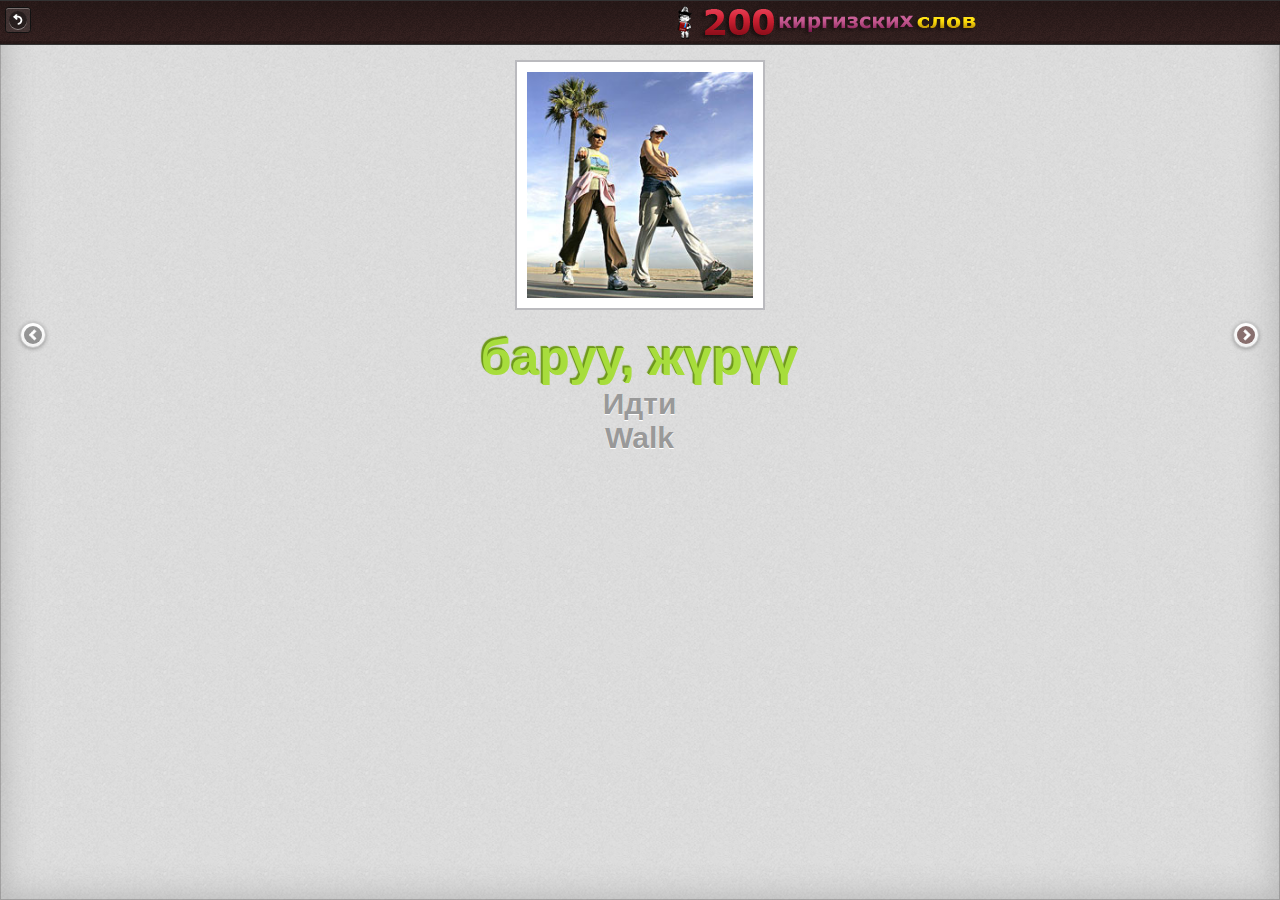
==== action.html @ 0fd7f8eb "First commit" ====
<!DOCTYPE html>
<html>
    <head>
        <meta charset="utf-8" />
        <meta name="viewport" content="width=device-width, initial-scale=1" />
        <meta name="apple-mobile-web-app-capable" content="yes" />
        <meta name="apple-mobile-web-app-status-bar-style" content="black" />
        <title>
        </title>
		
		<link rel="stylesheet" href="css/jquery.mobile.structure-1.2.0.min.css" />
		<link rel="stylesheet" href="css/jquery.mobile-1.2.0.min.css" />
		<link rel="stylesheet" href="css/custom.css" />
		
		<script src="js/jquery-1.7.1.min.js"></script>
		<script src="js/jquery.mobile-1.2.0.min.js"></script>
        <link rel="stylesheet" href="css/my.css" />	        
		<script src="js/my.js"></script>
		<script>
	    var number;
	     number = 1; // start global declaration for numbers   - start from 1 
		 var maxslides = 23;  // maimum number of words to show
	    nText = new Array(
	    {"main":"text1","img":"0","mtext":"0"},
	    {"main":"баруу, жүрүү","img":"walk","mtext":"Идти<br/>Walk"},
	    {"main":"алуу","img":"take","mtext":"Брать<br/>Take"},
	    {"main":"жүгүрүү","img":"run","mtext":"Бежать<br/>Run"},
	    {"main":"берүү","img":"give","mtext":"Давать<br/>Give"},
	    {"main":"окуу","img":"read","mtext":"Читать<br/>Read"},
		{"main":"сүйлөө","img":"talk","mtext":"Говорить<br/>Talk"},
		{"main":"жазуу","img":"write","mtext":"Писать<br/>Write"},		
		{"main":"жеш","img":"eat","mtext":"Кушать<br/>Eat"},
		{"main":"бышыруу","img":"cook","mtext":"Готовить<br/>Cook"},		
		{"main":"ойноо","img":"play","mtext":"Играть<br/>Play"},
		{"main":"секирүү","img":"jump","mtext":"Прыгать<br/>Jump"},
		{"main":"уктоо","img":"sleep","mtext":"Спасть<br/>Sleep"},
		{"main":"сатып алуу","img":"buy","mtext":"Покупать<br/>Buy"},
		{"main":"сүрөт тартуу","img":"draw","mtext":"Рисовать<br/>Draw"},
		{"main":"бийлөө","img":"dance","mtext":"Танцевать<br/>Dance"},
		{"main":"ачуу","img":"open","mtext":"Открывать<br/>Open"},		
		{"main":"жылмаюу","img":"smile","mtext":"Улыбаться<br/>Smile"},
		{"main":"ыйлоо","img":"cry","mtext":"Плакать<br/>Cry"},
		{"main":"ичүү","img":"drink","mtext":"Пить<br/>Drink"},
		{"main":"отуруу","img":"sit","mtext":"Сидеть<br/>Sit"},
		{"main":"туруу","img":"stand","mtext":"Стоять<br/>Stand"},
		{"main":"кароо","img":"look","mtext":"Смотреть<br/>Look"},
		{"main":"ойлонуу","img":"think","mtext":"Думать<br/>Think"}
	    );
				
		</script>
	   
    </head>
    <body>
		  
       <!-- <div data-role="page" id="numbers" data-add-back-btn="true">  -->
			<div data-role="page" id="page2" >
			<div data-role="header"> 
				<a href="." data-rel="back" data-icon="back" data-iconpos="notext">&nbsp;</a> <h1> Restaurant Picker</h1>
			</div> 
            
			<div data-role="content">
				
				
                <a href="#" id="play">
					<div style=" text-align:center">                  
                        <img id="numberimage" src="assets/walk.jpg" alt="image" style="height: 250px;" />                   
					</div>
                </a>
                <div class="ui-grid-b">
                    <div class="ui-block-a" style="text-align: center; width:10%;">
						<a href="#prev" id="prev" style="" data-rel="next" data-role="button" data-icon="arrow-l" data-iconpos="notext">&nbsp;</a>
                        
                    </div>
                    <div class="ui-block-b" style="text-align: center; width:80%;">
                        <h3 id="mainnum">баруу, жүрүү</h3>
						<h4 id="text">Идти<br/>Walk</h3>
                    </div>
                    <div class="ui-block-c" style="text-align: center; width:10%;">
						<a href="#next" id="next" style="float: right;" data-rel="next" data-role="button" data-icon="arrow-r" data-iconpos="notext" >&nbsp;</a>
                        
                    </div>
                </div>
            </div>
        </div>
		
        
    </body>
    
</html>
---- css/custom.css ----
/*** general styling */
.ui-page.ui-body-c{
background:url(images/bg.png);
box-shadow:  0px 0px 30px 5px rgba(107, 105, 105, 0.3) inset,
 0px 0px 0px 1px rgba(107, 105, 105, 0.4) inset;

}

.ui-icon.ui-icon-arrow-r {
background-color:rgb(136, 111, 110);
}
.ui-corner-all, 
.ui-corner-top,
.ui-corner-bottom,
.ui-corner-tl,
.ui-corner-tr,
.ui-corner-bl,
.ui-header .ui-btn-corner-all,
.ui-listview-filter .ui-btn-corner-all,
#restau_infos .ui-btn-corner-all,
#contact_buttons .ui-btn-corner-all,
#notation .ui-btn-corner-all{
border-radius:0.2em;
}

.ui-btn-active {
background: #654644; /* Old browsers */
background: -moz-linear-gradient(top,  #654644 0%, #331c1b 100%); /* FF3.6+ */
background: -webkit-gradient(linear, left top, left bottom, color-stop(0%,#654644), color-stop(100%,#331c1b)); /* Chrome,Safari4+ */
background: -webkit-linear-gradient(top,  #654644 0%,#331c1b 100%); /* Chrome10+,Safari5.1+ */
background: -o-linear-gradient(top,  #654644 0%,#331c1b 100%); /* Opera 11.10+ */
background: -ms-linear-gradient(top,  #654644 0%,#331c1b 100%); /* IE10+ */
background: linear-gradient(top,  #654644 0%,#331c1b 100%); /* W3C */
color:#fff !important;
}
.ui-content .choice_list  .ui-btn-active .ui-link-inherit,
.ui-btn-down-c a.ui-link-inherit,
#home .ui-btn-down-c a.ui-link-inherit{
color:#fff !important;
}

img{
max-width: 100%;
height: auto; width: auto;
-webkit-box-sizing: border-box;
-moz-box-sizing: border-box;
box-sizing: border-box;
}
.ui-grid-a .ui-block-a, .ui-grid-a .ui-block-b {
    width: 48%;
    padding:1%;
}





/* title bar */
.ui-header.ui-bar-a{
background:url(images/header_bg.png);
}
.ui-header .ui-title {
text-indent:-9999px;
font-size:0px;
background:url(images/header_logo.png) no-repeat 69% 5px ;
height:33px;
padding:5px 0 5px 50px;
margin:0px;
}

.ui-header  .ui-btn-up-a  {
background:rgba(255, 255, 255, 0.1);
box-shadow:none;
}
.ui-header  .ui-btn-hover-a {
background:rgba(0, 0, 0, 0.3);
box-shadow:none;
}




/*** home **/

#branding{
background:url(images/logo.png) no-repeat;
width:322px;
height:110px;
text-indent:-999px;
font-size:0px;
margin:-10px auto 0 auto;
border-bottom:1px solid rgba(65, 38, 37, 0.6);
}

.choice_list h1{
margin-top:30px;
font-size:18px;
color:rgb(65, 38, 37);
font-weight:normal;
font-style:italic;
padding:5px 0 6px 50px;
background:url(images/pagination.png) no-repeat;
}

#home .choice_list h1{
background-position: 0 -16px;
}
#home .choice_list  h3{
padding-top:10px;
color:rgb(63, 41, 39);
}
#home .choice_list .ui-btn-active  a.ui-link-inherit h3{
color:#fff;
}
.choice_list  img{
padding:3px;
}



/** Chose the town **/

#choisir_ville .choice_list h1{
background-position: 0 -72px;
margin-bottom:20px;
}
#choisir_ville .choice_list a{
padding-top:10px;
color:rgb(63, 41, 39);
}
#choisir_ville .ui-listview-filter a{
padding-top:0px;
}


/** choix du restaurant **/
#choisir_restau .choice_list h1{
background-position: 0 -132px;
margin:10px auto 20px auto;
}
#choisir_restau .choice_list a{
padding-top:10px;
color:rgb(63, 41, 39);
}

#choisir_restau .classement{
display:inline-bloc;
background:url(images/pagination.png) no-repeat  0 -182px;
height:22px;
text-indent:-999px;
font-size:0px;
}

#choisir_restau .one{
width:30px;
}
#choisir_restau .two{
width:55px;
}
#choisir_restau .three{
width:75px;
}
#choisir_restau .four{
width:99px;
}







/** restau **/
#restau_infos,
#contact_infos {
color:rgb(63, 41, 39);
font-size:14px;
}
#restau_infos h1,
#contact_infos h2,
#notation h2{
color:rgb(63, 41, 39);
font-size:18px;
margin:0 auto 5px auto;
}

#restau_infos p,
#restau_infos ul,
#contact_infos p{
margin:2px auto 5px auto;
}
#restau_infos ul{
padding:0 0 0 10px;
}
#restau_infos ul  li{
list-style-type:square;
margin-left:5px;
}

#restau_infos .ui-block-b .ui-btn {
font-size:12px;
}
#restau_infos .ui-block-b .ui-btn-inner{
padding:5px;
}

#contact_buttons a{
color:rgb(63, 41, 39);
}

.ui-icon-maps {
background: rgb(63, 41, 39) url(images/maps.png) no-repeat;
}
.ui-icon-tel{
background: rgb(63, 41, 39) url(images/phone.png) no-repeat;
}

/** add the stars to the drop down */
#note_utilisateur-menu a{
padding-left:100px;
position:relative;
}

#note_utilisateur-button span.ui-btn-text{
background:url(images/pagination.png) no-repeat;
} 

#note_utilisateur-button span.ui-btn-inner{
	padding-left:5px;
} 

#note_utilisateur-menu li a:before{
content: "   ";
display:inline-block;
width:115px;
height:20px;
background:url(images/pagination.png) no-repeat;
position:absolute;
left:0px;
}
.one #note_utilisateur-button span.ui-btn-text,
#note_utilisateur-menu li a:before{
background-position: -75px -182px;
}
.two #note_utilisateur-button span.ui-btn-text,
#note_utilisateur-menu li + li a:before{
background-position: -52px -182px;
}
.three #note_utilisateur-button span.ui-btn-text,
#note_utilisateur-menu li + li +li a:before{
background-position: -27px -182px;
}
.four #note_utilisateur-button span.ui-btn-text,
#note_utilisateur-menu li + li +li +li a:before{
background-position: -2px -182px;
}
---- css/my.css ----
/* Put your custom CSS here */
.ui-block-b h3{
	margin: 0.3em 0;
	font-size: 1.7em;
}

#ennum{
	color: blueviolet;
}

#kgnum{
	color: green;
}

#runum{
	color: red;
}

#mainnum{
	font-size:50px;
	color: hsl(80, 70%, 55%);
	text-shadow: -1px -1px 0 hsl(80, 70%, 35%),
	             -2px -2px 1px hsl(80, 70%, 35%);
	margin-bottom: 0px;
}

#numberimage
{
	border: 2px solid rgb(186, 186, 190);
	padding: 10px;
	background-color: white;
}

h4{
	color: #999;
	font-size: 30px;
	margin-top: 0px;
}


h3 span
{
	color: #999;
	font-size: small;
}


.ui-listview-inset .ui-li{
	margin: 4px;
	width: 350px;
	float: left;
}

.ui-li .ui-icon{
	margin-right: 30px;
}
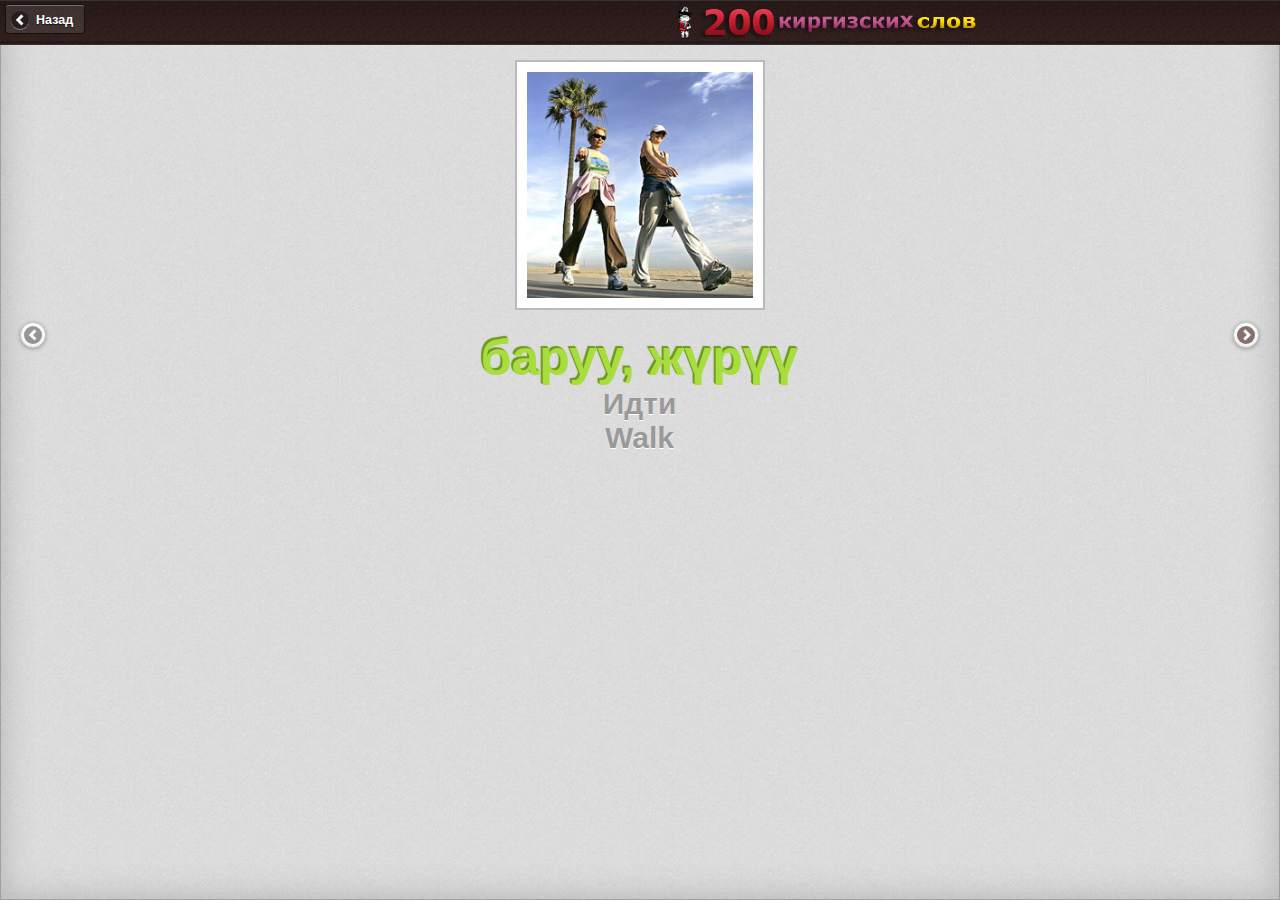
==== commit 8be9ab94: "fix for translations" ====
--- a/action.html
+++ b/action.html
@@ -22,7 +22,7 @@
 		 var maxslides = 23;  // maimum number of words to show
 	    nText = new Array(
 	    {"main":"text1","img":"0","mtext":"0"},
-	    {"main":"баруу, жүрүү","img":"walk","mtext":"Идти<br/>Walk"},
+	    {"main":"басуу ","img":"walk","mtext":"Идти<br/>Walk"}, // переозвучит басуу  - баруу, жүрүү
 	    {"main":"алуу","img":"take","mtext":"Брать<br/>Take"},
 	    {"main":"жүгүрүү","img":"run","mtext":"Бежать<br/>Run"},
 	    {"main":"берүү","img":"give","mtext":"Давать<br/>Give"},
@@ -30,7 +30,7 @@
 		{"main":"сүйлөө","img":"talk","mtext":"Говорить<br/>Talk"},
 		{"main":"жазуу","img":"write","mtext":"Писать<br/>Write"},		
 		{"main":"жеш","img":"eat","mtext":"Кушать<br/>Eat"},
-		{"main":"бышыруу","img":"cook","mtext":"Готовить<br/>Cook"},		
+		{"main":"тамак жасоо","img":"cook","mtext":"Готовить<br/>Cook"},	//переозвучить 	
 		{"main":"ойноо","img":"play","mtext":"Играть<br/>Play"},
 		{"main":"секирүү","img":"jump","mtext":"Прыгать<br/>Jump"},
 		{"main":"уктоо","img":"sleep","mtext":"Спасть<br/>Sleep"},
@@ -55,7 +55,7 @@
        <!-- <div data-role="page" id="numbers" data-add-back-btn="true">  -->
 			<div data-role="page" id="page2" >
 			<div data-role="header"> 
-				<a href="." data-rel="back" data-icon="back" data-iconpos="notext">&nbsp;</a> <h1> Restaurant Picker</h1>
+				<a href="." data-rel="back" data-icon="arrow-l" data-iconpos="left">Назад</a> <h1> </h1>
 			</div> 
             
 			<div data-role="content">
@@ -83,7 +83,29 @@
             </div>
         </div>
 		
-        
+		<!-- Yandex.Metrika counter -->
+		<script type="text/javascript">
+		(function (d, w, c) {
+		    (w[c] = w[c] || []).push(function() {
+		        try {
+		            w.yaCounter13790767 = new Ya.Metrika({id:13790767, enableAll: true, trackHash:true, webvisor:true});
+		        } catch(e) {}
+		    });
+
+		    var n = d.getElementsByTagName("script")[0],
+		        s = d.createElement("script"),
+		        f = function () { n.parentNode.insertBefore(s, n); };
+		    s.type = "text/javascript";
+		    s.async = true;
+		    s.src = (d.location.protocol == "https:" ? "https:" : "http:") + "//mc.yandex.ru/metrika/watch.js";
+
+		    if (w.opera == "[object Opera]") {
+		        d.addEventListener("DOMContentLoaded", f);
+		    } else { f(); }
+		})(document, window, "yandex_metrika_callbacks");
+		</script>
+		<noscript><div><img src="//mc.yandex.ru/watch/13790767" style="position:absolute; left:-9999px;" alt="" /></div></noscript>
+		<!-- /Yandex.Metrika counter -->
     </body>
     
 </html>
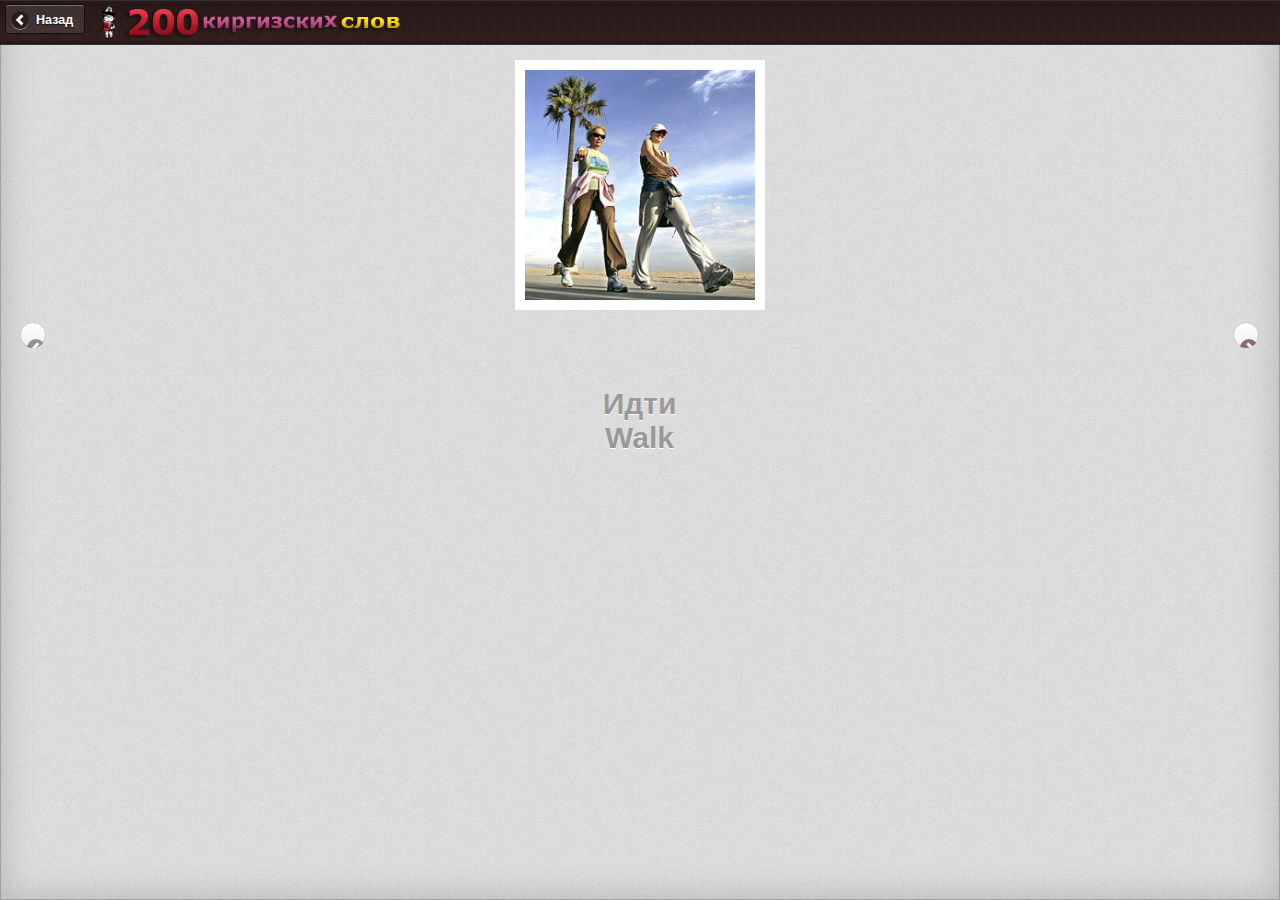
==== commit 190c9ace: "refactoring of class name" ====
--- a/action.html
+++ b/action.html
@@ -63,7 +63,7 @@
 				
                 <a href="#" id="play">
 					<div style=" text-align:center">                  
-                        <img id="numberimage" src="assets/walk.jpg" alt="image" style="height: 250px;" />                   
+                        <img id="itemimage" src="assets/walk.jpg" alt="image" style="height: 250px;" />                   
 					</div>
                 </a>
                 <div class="ui-grid-b">
--- a/css/custom.css
+++ b/css/custom.css
@@ -9,7 +9,7 @@
 .ui-icon.ui-icon-arrow-r {
 background-color:rgb(136, 111, 110);
 }
-.ui-corner-all, 
+.ui-corner-all,
 .ui-corner-top,
 .ui-corner-bottom,
 .ui-corner-tl,
@@ -62,7 +62,7 @@
 .ui-header .ui-title {
 text-indent:-9999px;
 font-size:0px;
-background:url(images/header_logo.png) no-repeat 69% 5px ;
+background:url(images/header_logo.png) no-repeat 100px 5px ;
 height:33px;
 padding:5px 0 5px 50px;
 margin:0px;
@@ -89,7 +89,6 @@
 text-indent:-999px;
 font-size:0px;
 margin:-10px auto 0 auto;
-border-bottom:1px solid rgba(65, 38, 37, 0.6);
 }
 
 .choice_list h1{
@@ -223,11 +222,11 @@
 
 #note_utilisateur-button span.ui-btn-text{
 background:url(images/pagination.png) no-repeat;
-} 
+}
 
 #note_utilisateur-button span.ui-btn-inner{
 	padding-left:5px;
-} 
+}
 
 #note_utilisateur-menu li a:before{
 content: "   ";
@@ -254,5 +253,3 @@
 #note_utilisateur-menu li + li +li +li a:before{
 background-position: -2px -182px;
 }
-
-
--- a/css/my.css
+++ b/css/my.css
@@ -1,4 +1,8 @@
 /* Put your custom CSS here */
+
+body{
+	    background-color: #EEE;
+}
 .ui-block-b h3{
 	margin: 0.3em 0;
 	font-size: 1.7em;
@@ -24,9 +28,9 @@
 	margin-bottom: 0px;
 }
 
-#numberimage
+#itemimage
 {
-	border: 2px solid rgb(186, 186, 190);
+	border: 0px solid rgb(186, 186, 190);
 	padding: 10px;
 	background-color: white;
 }
@@ -53,4 +57,643 @@
 
 .ui-li .ui-icon{
 	margin-right: 30px;
-}+}
+
+
+#prev{
+	/*width: 30px;
+	height: 50px;*/
+}
+
+#prev .ui-icon{
+	margin: 15px 0 0 6px;
+}
+
+#next{
+	/*width: 30px;
+	height: 50px;*/
+}
+
+#next .ui-icon{
+	margin: 15px 0 0 6px;
+}
+
+#mainnum
+{
+visibility: hidden;}
+
+
+	/* side menu experiment */
+
+	.side-menu {
+	  position: fixed;
+	  width: 300px;
+	  height: 100%;
+	  background-color: #f8f8f8;
+	  border-right: 1px solid #e7e7e7;
+	}
+	.side-menu .navbar {
+	  border: none;
+	}
+	.side-menu .navbar-header {
+	  width: 100%;
+	  border-bottom: 1px solid #e7e7e7;
+	}
+	.side-menu .navbar-nav .active a {
+	  background-color: transparent;
+	  margin-right: -1px;
+	  border-right: 5px solid #e7e7e7;
+	}
+	.side-menu .navbar-nav li {
+	  display: block;
+	  width: 100%;
+	  border-bottom: 1px solid #e7e7e7;
+	}
+	.side-menu .navbar-nav li a {
+	  padding: 15px;
+		font-size: 20px;
+	}
+	.side-menu .navbar-nav li a .glyphicon {
+	  padding-right: 10px;
+	}
+	.side-menu #dropdown {
+	  border: 0;
+	  margin-bottom: 0;
+	  border-radius: 0;
+	  background-color: transparent;
+	  box-shadow: none;
+	}
+	.side-menu #dropdown .caret {
+	  float: right;
+	  margin: 9px 5px 0;
+	}
+	.side-menu #dropdown .indicator {
+	  float: right;
+	}
+	.side-menu #dropdown > a {
+	  border-bottom: 1px solid #e7e7e7;
+	}
+	.side-menu #dropdown .panel-body {
+	  padding: 0;
+	  background-color: #f3f3f3;
+	}
+	.side-menu #dropdown .panel-body .navbar-nav {
+	  width: 100%;
+	}
+	.side-menu #dropdown .panel-body .navbar-nav li {
+	  padding-left: 15px;
+	  border-bottom: 1px solid #e7e7e7;
+	}
+	.side-menu #dropdown .panel-body .navbar-nav li:last-child {
+	  border-bottom: none;
+	}
+	.side-menu #dropdown .panel-body .panel > a {
+	  margin-left: -20px;
+	  padding-left: 35px;
+	}
+	.side-menu #dropdown .panel-body .panel-body {
+	  margin-left: -15px;
+	}
+	.side-menu #dropdown .panel-body .panel-body li {
+	  padding-left: 30px;
+	}
+	.side-menu #dropdown .panel-body .panel-body li:last-child {
+	  border-bottom: 1px solid #e7e7e7;
+	}
+	.side-menu #search-trigger {
+	  background-color: #f3f3f3;
+	  border: 0;
+	  border-radius: 0;
+	  position: absolute;
+	  top: 0;
+	  right: 0;
+	  padding: 15px 18px;
+	}
+	.side-menu .brand-name-wrapper {
+	  min-height: 50px;
+	}
+	.side-menu .brand-name-wrapper .navbar-brand {
+	  display: block;
+	}
+	.side-menu #search {
+	  position: relative;
+	  z-index: 1000;
+	}
+	.side-menu #search .panel-body {
+	  padding: 0;
+	}
+	.side-menu #search .panel-body .navbar-form {
+	  padding: 0;
+	  padding-right: 50px;
+	  width: 100%;
+	  margin: 0;
+	  position: relative;
+	  border-top: 1px solid #e7e7e7;
+	}
+	.side-menu #search .panel-body .navbar-form .form-group {
+	  width: 100%;
+	  position: relative;
+	}
+	.side-menu #search .panel-body .navbar-form input {
+	  border: 0;
+	  border-radius: 0;
+	  box-shadow: none;
+	  width: 100%;
+	  height: 50px;
+	}
+	.side-menu #search .panel-body .navbar-form .btn {
+	  position: absolute;
+	  right: 0;
+	  top: 0;
+	  border: 0;
+	  border-radius: 0;
+	  background-color: #f3f3f3;
+	  padding: 15px 18px;
+	}
+	/* Main body section */
+	.side-body {
+	  margin-left: 260px;
+	}
+	/* small screen */
+	@media (max-width: 768px) {
+	  .side-menu {
+	    position: relative;
+	    width: 100%;
+	    height: 0;
+	    border-right: 0;
+	    border-bottom: 1px solid #e7e7e7;
+	  }
+	  .side-menu .brand-name-wrapper .navbar-brand {
+	    display: inline-block;
+	  }
+	  /* Slide in animation */
+	  @-moz-keyframes slidein {
+	    0% {
+	      left: -300px;
+	    }
+	    100% {
+	      left: 10px;
+	    }
+	  }
+	  @-webkit-keyframes slidein {
+	    0% {
+	      left: -300px;
+	    }
+	    100% {
+	      left: 10px;
+	    }
+	  }
+	  @keyframes slidein {
+	    0% {
+	      left: -300px;
+	    }
+	    100% {
+	      left: 10px;
+	    }
+	  }
+	  @-moz-keyframes slideout {
+	    0% {
+	      left: 0;
+	    }
+	    100% {
+	      left: -300px;
+	    }
+	  }
+	  @-webkit-keyframes slideout {
+	    0% {
+	      left: 0;
+	    }
+	    100% {
+	      left: -300px;
+	    }
+	  }
+	  @keyframes slideout {
+	    0% {
+	      left: 0;
+	    }
+	    100% {
+	      left: -300px;
+	    }
+	  }
+	  /* Slide side menu*/
+	  /* Add .absolute-wrapper.slide-in for scrollable menu -> see top comment */
+	  .side-menu-container > .navbar-nav.slide-in {
+	    -moz-animation: slidein 300ms forwards;
+	    -o-animation: slidein 300ms forwards;
+	    -webkit-animation: slidein 300ms forwards;
+	    animation: slidein 300ms forwards;
+	    -webkit-transform-style: preserve-3d;
+	    transform-style: preserve-3d;
+	  }
+	  .side-menu-container > .navbar-nav {
+	    /* Add position:absolute for scrollable menu -> see top comment */
+	    position: fixed;
+	    left: -300px;
+	    width: 300px;
+	    top: 43px;
+	    height: 100%;
+	    border-right: 1px solid #e7e7e7;
+	    background-color: #f8f8f8;
+	    -moz-animation: slideout 300ms forwards;
+	    -o-animation: slideout 300ms forwards;
+	    -webkit-animation: slideout 300ms forwards;
+	    animation: slideout 300ms forwards;
+	    -webkit-transform-style: preserve-3d;
+	    transform-style: preserve-3d;
+	  }
+	  /* Uncomment for scrollable menu -> see top comment */
+	  /*.absolute-wrapper{
+	        width:285px;
+	        -moz-animation: slideout 300ms forwards;
+	        -o-animation: slideout 300ms forwards;
+	        -webkit-animation: slideout 300ms forwards;
+	        animation: slideout 300ms forwards;
+	        -webkit-transform-style: preserve-3d;
+	        transform-style: preserve-3d;
+	    }*/
+	  @-moz-keyframes bodyslidein {
+	    0% {
+	      left: 0;
+	    }
+	    100% {
+	      left: 300px;
+	    }
+	  }
+	  @-webkit-keyframes bodyslidein {
+	    0% {
+	      left: 0;
+	    }
+	    100% {
+	      left: 300px;
+	    }
+	  }
+	  @keyframes bodyslidein {
+	    0% {
+	      left: 0;
+	    }
+	    100% {
+	      left: 300px;
+	    }
+	  }
+	  @-moz-keyframes bodyslideout {
+	    0% {
+	      left: 300px;
+	    }
+	    100% {
+	      left: 0;
+	    }
+	  }
+	  @-webkit-keyframes bodyslideout {
+	    0% {
+	      left: 300px;
+	    }
+	    100% {
+	      left: 0;
+	    }
+	  }
+	  @keyframes bodyslideout {
+	    0% {
+	      left: 300px;
+	    }
+	    100% {
+	      left: 0;
+	    }
+	  }
+	  /* Slide side body*/
+	  .side-body {
+	    margin-left: 0px;
+	    margin-top: 60px;
+	    position: relative;
+	    -moz-animation: bodyslideout 300ms forwards;
+	    -o-animation: bodyslideout 300ms forwards;
+	    -webkit-animation: bodyslideout 300ms forwards;
+	    animation: bodyslideout 300ms forwards;
+	    -webkit-transform-style: preserve-3d;
+	    transform-style: preserve-3d;
+	  }
+	  .body-slide-in {
+	    -moz-animation: bodyslidein 300ms forwards;
+	    -o-animation: bodyslidein 300ms forwards;
+	    -webkit-animation: bodyslidein 300ms forwards;
+	    animation: bodyslidein 300ms forwards;
+	    -webkit-transform-style: preserve-3d;
+	    transform-style: preserve-3d;
+	  }
+	  /* Hamburger */
+	  .navbar-toggle {
+	    border: 0;
+	    float: left;
+	    padding: 18px;
+	    margin: 0;
+	    border-radius: 0;
+	    background-color: #f3f3f3;
+	  }
+	  /* Search */
+	  #search .panel-body .navbar-form {
+	    border-bottom: 0;
+	  }
+	  #search .panel-body .navbar-form .form-group {
+	    margin: 0;
+	  }
+	  .navbar-header {
+	    /* this is probably redundant */
+	    position: fixed;
+	    z-index: 3;
+	    background-color: #f8f8f8;
+	  }
+	  /* Dropdown tweek */
+	  #dropdown .panel-body .navbar-nav {
+	    margin: 0;
+	  }
+	}
+
+
+
+	.side-menu {
+		position: relative;
+		width: 100%;
+		height: 0;
+		border-right: 0;
+		border-bottom: 1px solid #e7e7e7;
+	}
+	.side-menu .brand-name-wrapper .navbar-brand {
+		display: inline-block;
+	}
+	/* Slide in animation */
+	@-moz-keyframes slidein {
+		0% {
+			left: -300px;
+		}
+		100% {
+			left: 10px;
+		}
+	}
+	@-webkit-keyframes slidein {
+		0% {
+			left: -300px;
+		}
+		100% {
+			left: 10px;
+		}
+	}
+	@keyframes slidein {
+		0% {
+			left: -300px;
+		}
+		100% {
+			left: 10px;
+		}
+	}
+	@-moz-keyframes slideout {
+		0% {
+			left: 0;
+		}
+		100% {
+			left: -300px;
+		}
+	}
+	@-webkit-keyframes slideout {
+		0% {
+			left: 0;
+		}
+		100% {
+			left: -300px;
+		}
+	}
+	@keyframes slideout {
+		0% {
+			left: 0;
+		}
+		100% {
+			left: -300px;
+		}
+	}
+	/* Slide side menu*/
+	/* Add .absolute-wrapper.slide-in for scrollable menu -> see top comment */
+	.side-menu-container > .navbar-nav.slide-in {
+		-moz-animation: slidein 300ms forwards;
+		-o-animation: slidein 300ms forwards;
+		-webkit-animation: slidein 300ms forwards;
+		animation: slidein 300ms forwards;
+		-webkit-transform-style: preserve-3d;
+		transform-style: preserve-3d;
+	}
+	.side-menu-container > .navbar-nav {
+		/* Add position:absolute for scrollable menu -> see top comment */
+		position: fixed;
+		left: -300px;
+		width: 300px;
+		top: 50px;
+		height: 100%;
+		border-right: 1px solid #e7e7e7;
+		background-color: #f8f8f8;
+		-moz-animation: slideout 300ms forwards;
+		-o-animation: slideout 300ms forwards;
+		-webkit-animation: slideout 300ms forwards;
+		animation: slideout 300ms forwards;
+		-webkit-transform-style: preserve-3d;
+		transform-style: preserve-3d;
+	}
+	/* Uncomment for scrollable menu -> see top comment */
+	/*.absolute-wrapper{
+				width:285px;
+				-moz-animation: slideout 300ms forwards;
+				-o-animation: slideout 300ms forwards;
+				-webkit-animation: slideout 300ms forwards;
+				animation: slideout 300ms forwards;
+				-webkit-transform-style: preserve-3d;
+				transform-style: preserve-3d;
+		}*/
+	@-moz-keyframes bodyslidein {
+		0% {
+			left: 0;
+		}
+		100% {
+			left: 300px;
+		}
+	}
+	@-webkit-keyframes bodyslidein {
+		0% {
+			left: 0;
+		}
+		100% {
+			left: 300px;
+		}
+	}
+	@keyframes bodyslidein {
+		0% {
+			left: 0;
+		}
+		100% {
+			left: 300px;
+		}
+	}
+	@-moz-keyframes bodyslideout {
+		0% {
+			left: 300px;
+		}
+		100% {
+			left: 0;
+		}
+	}
+	@-webkit-keyframes bodyslideout {
+		0% {
+			left: 300px;
+		}
+		100% {
+			left: 0;
+		}
+	}
+	@keyframes bodyslideout {
+		0% {
+			left: 300px;
+		}
+		100% {
+			left: 0;
+		}
+	}
+	/* Slide side body*/
+	.side-body {
+		margin-left: 0px;
+		margin-top: 60px;
+		position: relative;
+		-moz-animation: bodyslideout 300ms forwards;
+		-o-animation: bodyslideout 300ms forwards;
+		-webkit-animation: bodyslideout 300ms forwards;
+		animation: bodyslideout 300ms forwards;
+		-webkit-transform-style: preserve-3d;
+		transform-style: preserve-3d;
+	}
+	.body-slide-in {
+		-moz-animation: bodyslidein 300ms forwards;
+		-o-animation: bodyslidein 300ms forwards;
+		-webkit-animation: bodyslidein 300ms forwards;
+		animation: bodyslidein 300ms forwards;
+		-webkit-transform-style: preserve-3d;
+		transform-style: preserve-3d;
+	}
+	/* Hamburger */
+	.navbar-toggle {
+		border: 0;
+		float: left;
+		padding: 18px;
+		margin: 0;
+		border-radius: 0;
+		background-color: #f3f3f3;
+	}
+	/* Search */
+	#search .panel-body .navbar-form {
+		border-bottom: 0;
+	}
+	#search .panel-body .navbar-form .form-group {
+		margin: 0;
+	}
+	.navbar-header {
+		/* this is probably redundant */
+		position: fixed;
+		z-index: 3;
+		background-color: #f8f8f8;
+	}
+	/* Dropdown tweek */
+	#dropdown .panel-body .navbar-nav {
+		margin: 0;
+	}
+
+	.navbar-toggle {
+     display: block;
+}
+
+/* side menu experiment end */
+	.designbox1{
+
+    background-color: white;
+    border-radius: 0px;
+    overflow: hidden;
+    box-shadow: 0 1px 3px grey;
+    padding: 20px 10px 20px 10px;
+    margin: 0px;
+	}
+	.designbox2{
+
+		background-color: white;
+		border-radius: 0px;
+		overflow: hidden;
+		box-shadow: 0 1px 3px grey;
+		padding: 5px;
+		margin: 10px 0;
+	}
+
+
+.container-fluid{
+	background-color: #eee;
+	padding-left: 0px;
+}
+.listitems img{
+	height: 100px;
+	float: left;
+	margin: 0px 5px;
+}
+.listitems h3{
+	float: left;
+		margin: 0px 10px;
+}
+.listitems {
+	list-style: none;
+}
+
+.slide-in{
+	overflow-y: visible;
+}
+
+/* width menu collapsed */
+@media (max-width: 768px){
+	.listitems {
+		list-style: none;
+		padding-left: 0px;
+	}
+
+}
+
+@media (min-width: 768px){
+	.slide-in {
+		margin-left: -10px;
+	}
+
+	.listitems{
+		padding-left: 0px;
+	}
+}
+
+.side-menu-container > .navbar-nav
+{
+	width: 300px;
+}
+
+#branding h1{
+	display: none;
+}
+
+.navbar-nav{margin-top:0px !important;}
+.menulogo{  padding: 20px 0px;}
+
+.mp3player
+{
+	height: 1px;	width:10px;
+}
+
+
+.ui-btn{
+	-webkit-box-shadow: none;
+	-moz-box-shadow: none;
+	box-shadow: none;
+
+}
+.navbar-default .navbar-toggle{
+	width: 60px;
+	-webkit-box-shadow: 0 0 12px #fff !important;
+	-moz-box-shadow: 0 0 12px #fff !important;
+	box-shadow: 0 0 12px #fff !important;
+	border-radius: 0px !important;
+}
+
+.designbox2 a{font-size: 24px;}
